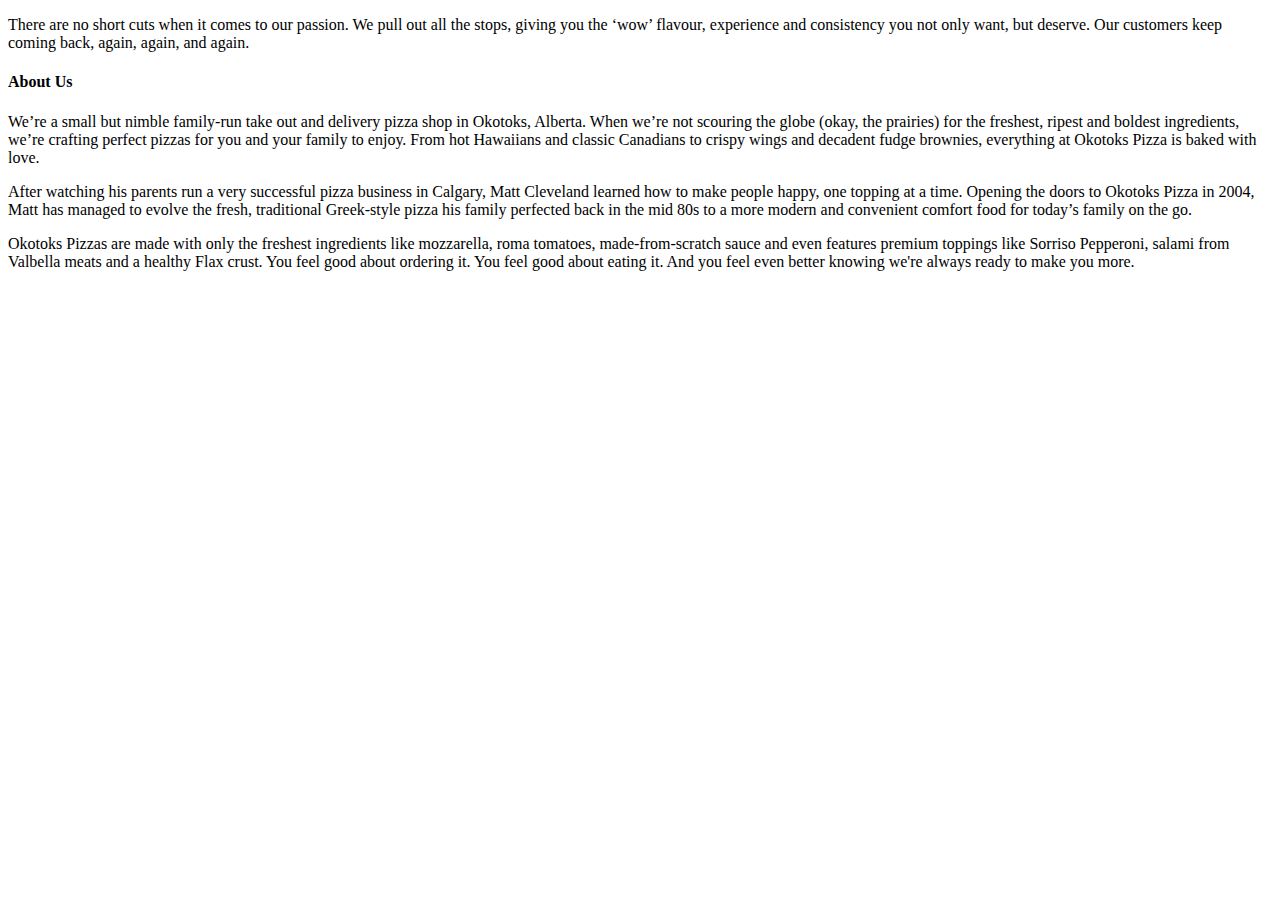
==== aboutus.html @ 43ddbb8f "Started skeleton, added images and video to the homepage" ====
<!DOCTYPE html>
<html>
    <head>
        <title>About Us</title>
    </head>

    <body>
  
        <section>   
            <p>There are no short cuts when it comes to our passion. We pull out all the stops, giving you the 
            ‘wow’ flavour, experience and consistency you not only want, but deserve. Our customers keep 
            coming back, again, again, and again.</p>
        </section>

        <div>
            <h4>About Us</h4>
                <p>We’re a small but nimble family-run take out and delivery pizza shop in Okotoks, Alberta. When we’re
                 not scouring the globe (okay, the prairies) for the freshest, ripest and boldest ingredients, we’re
                 crafting perfect pizzas for you and your family to enjoy. From hot Hawaiians and classic Canadians
                  to crispy wings and decadent fudge brownies, everything at Okotoks Pizza is baked with love.</p>


                <p>After watching his parents run a very successful pizza business in Calgary, Matt Cleveland learned how
                 to make people happy, one topping at a time. Opening the doors to Okotoks Pizza in 2004, Matt has
                  managed to evolve the fresh, traditional Greek-style pizza his family perfected back in the mid 80s 
                  to a more modern and convenient comfort food for today’s family on the go.</p>
                
               <p>Okotoks Pizzas are made with only the freshest ingredients like mozzarella, roma tomatoes, 
                made-from-scratch sauce and even features premium toppings like Sorriso Pepperoni, salami from
                 Valbella meats and a healthy Flax crust. You feel good about ordering it. You feel good about eating
                  it. And you feel even better knowing we're always ready to make you more.</p>
        </div>



    </body>




</html>
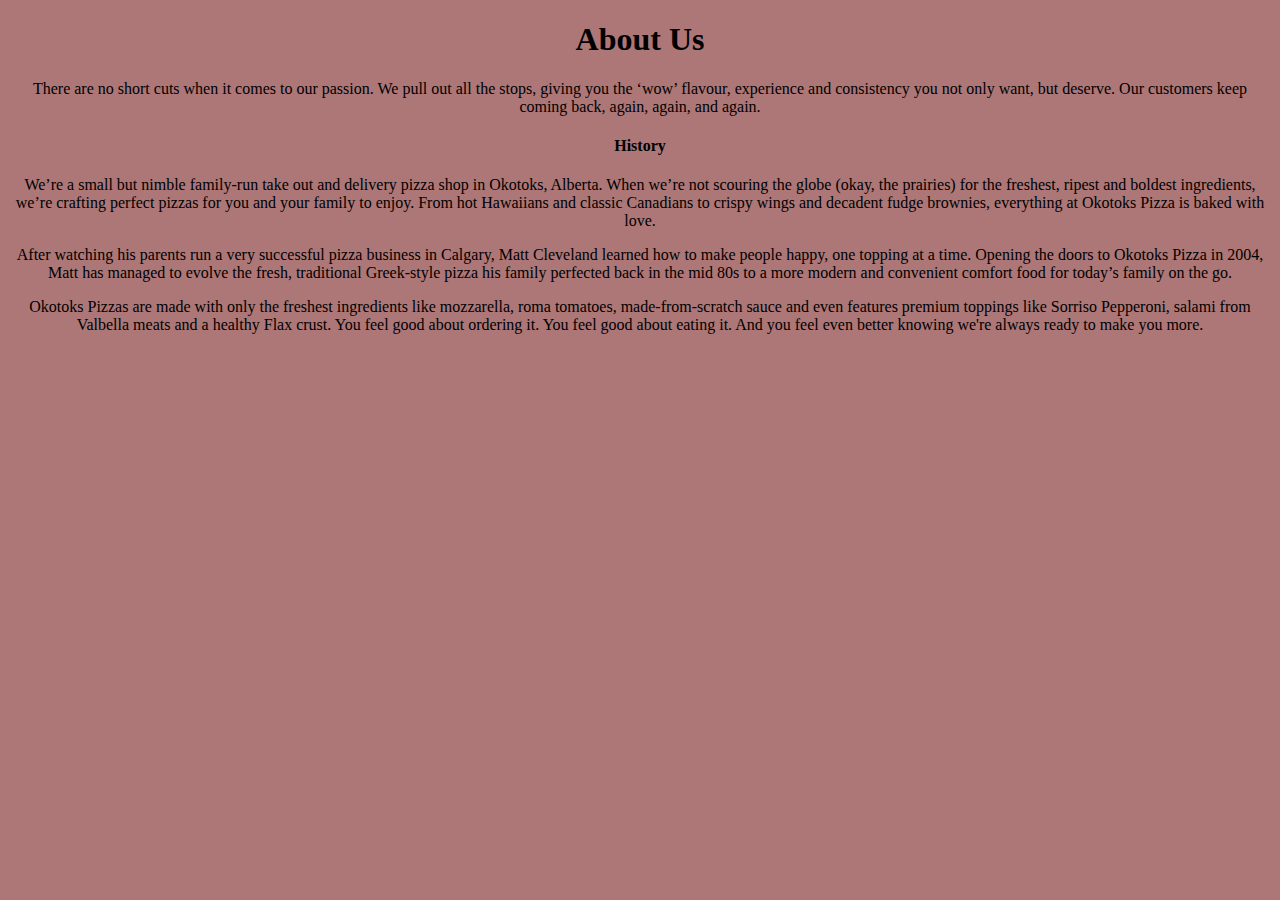
==== commit 550bc265: "Added SEO tags to site" ====
--- a/aboutus.html
+++ b/aboutus.html
@@ -1,10 +1,16 @@
 <!DOCTYPE html>
 <html>
     <head>
+        <link rel="stylesheet" href="css/style.css">
         <title>About Us</title>
+        <meta name="description" content="Read on for the history of Okotoks Pizza and what we are all about."/>
+
+
     </head>
 
     <body>
+
+        <H1>About Us</H1>
   
         <section>   
             <p>There are no short cuts when it comes to our passion. We pull out all the stops, giving you the 
@@ -13,7 +19,7 @@
         </section>
 
         <div>
-            <h4>About Us</h4>
+            <h4>History</h4>
                 <p>We’re a small but nimble family-run take out and delivery pizza shop in Okotoks, Alberta. When we’re
                  not scouring the globe (okay, the prairies) for the freshest, ripest and boldest ingredients, we’re
                  crafting perfect pizzas for you and your family to enjoy. From hot Hawaiians and classic Canadians
--- a/css/style.css
+++ b/css/style.css
@@ -0,0 +1,8 @@
+body {
+    background-color: rgb(173, 119, 119);
+
+    text-align: center;
+
+}
+
+
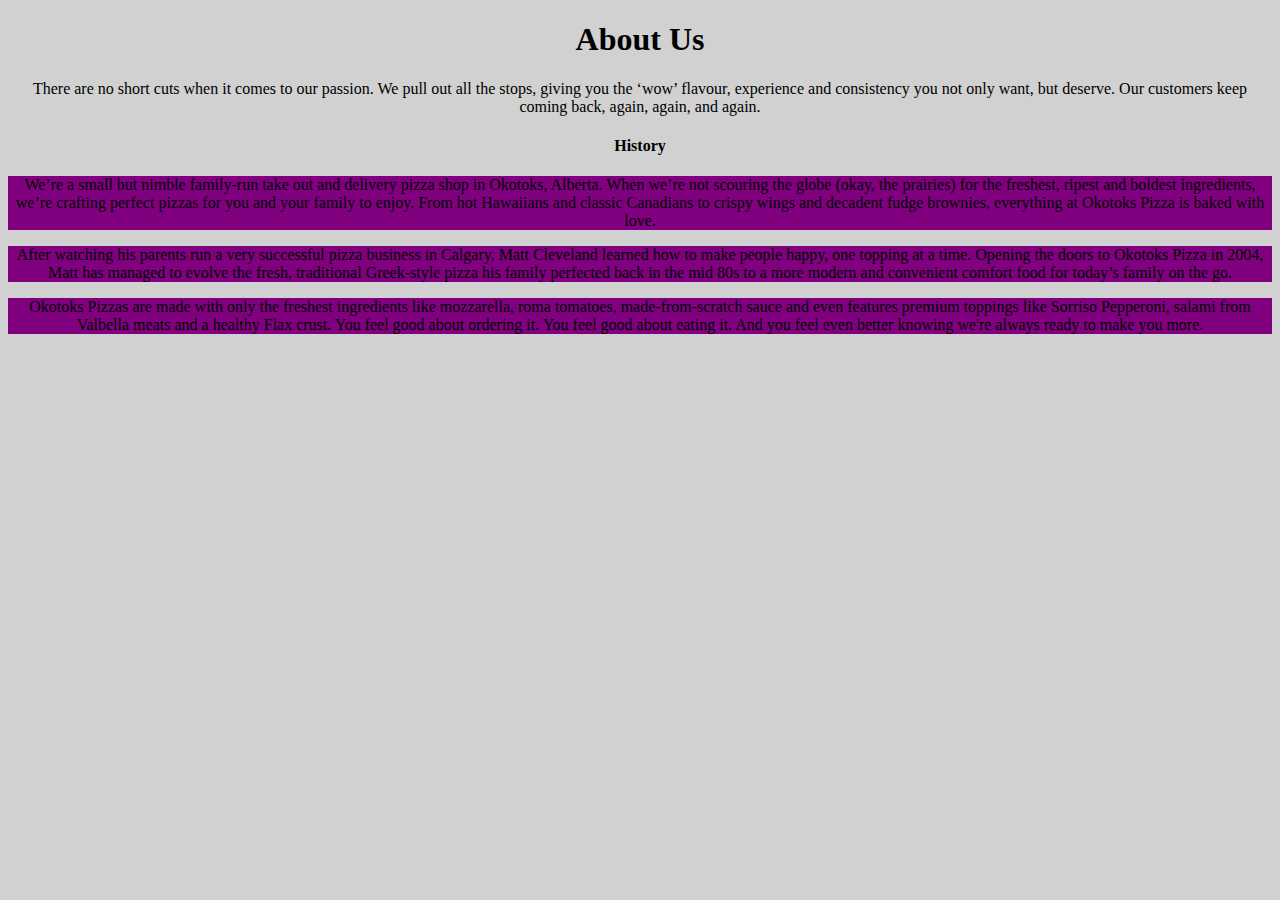
==== commit d4a8ad0b: "added new CSS selectors" ====
--- a/aboutus.html
+++ b/aboutus.html
@@ -10,7 +10,8 @@
 
     <body>
 
-        <H1>About Us</H1>
+        <h1>About Us</h1>
+        
   
         <section>   
             <p>There are no short cuts when it comes to our passion. We pull out all the stops, giving you the 
@@ -18,24 +19,30 @@
             coming back, again, again, and again.</p>
         </section>
 
-        <div>
+        
+
+        <div class="one">
             <h4>History</h4>
                 <p>We’re a small but nimble family-run take out and delivery pizza shop in Okotoks, Alberta. When we’re
                  not scouring the globe (okay, the prairies) for the freshest, ripest and boldest ingredients, we’re
                  crafting perfect pizzas for you and your family to enjoy. From hot Hawaiians and classic Canadians
                   to crispy wings and decadent fudge brownies, everything at Okotoks Pizza is baked with love.</p>
+                </div>
 
-
+        <div class="two">
                 <p>After watching his parents run a very successful pizza business in Calgary, Matt Cleveland learned how
                  to make people happy, one topping at a time. Opening the doors to Okotoks Pizza in 2004, Matt has
                   managed to evolve the fresh, traditional Greek-style pizza his family perfected back in the mid 80s 
                   to a more modern and convenient comfort food for today’s family on the go.</p>
+                </div>
                 
+
+        <div class="three">
                <p>Okotoks Pizzas are made with only the freshest ingredients like mozzarella, roma tomatoes, 
                 made-from-scratch sauce and even features premium toppings like Sorriso Pepperoni, salami from
                  Valbella meats and a healthy Flax crust. You feel good about ordering it. You feel good about eating
                   it. And you feel even better knowing we're always ready to make you more.</p>
-        </div>
+                 </div>
 
 
 
--- a/css/style.css
+++ b/css/style.css
@@ -1,8 +1,57 @@
 body {
-    background-color: rgb(173, 119, 119);
+    background-color: rgb(209, 209, 209);
 
     text-align: center;
+}
 
+#header-background {
+    width: 100%;
+    height: 100px;
+    background:url("http://james-allen.ca/projects/lessons/1-html/img/okotoks-pizza-logo.png")
 }
 
 
+
+
+
+
+
+.contactus {
+    border: 5px outset red;
+    background-color: lightblue;
+    text-align: center;
+  }
+
+
+
+
+
+div p {
+    background-color: yellow;
+  }
+
+  div > p {
+    background-color: purple;
+  }
+
+  li:first-of-type + li {
+    color: red;
+  }
+
+
+  a:hover {
+      background-color: brown;
+  }
+
+ a:active {
+     background-color: rgb(108, 106, 212)
+     color: blueviolet;
+ }
+ 
+ a:visited {
+     background-color: chartreuse;
+ }
+ 
+
+
+}
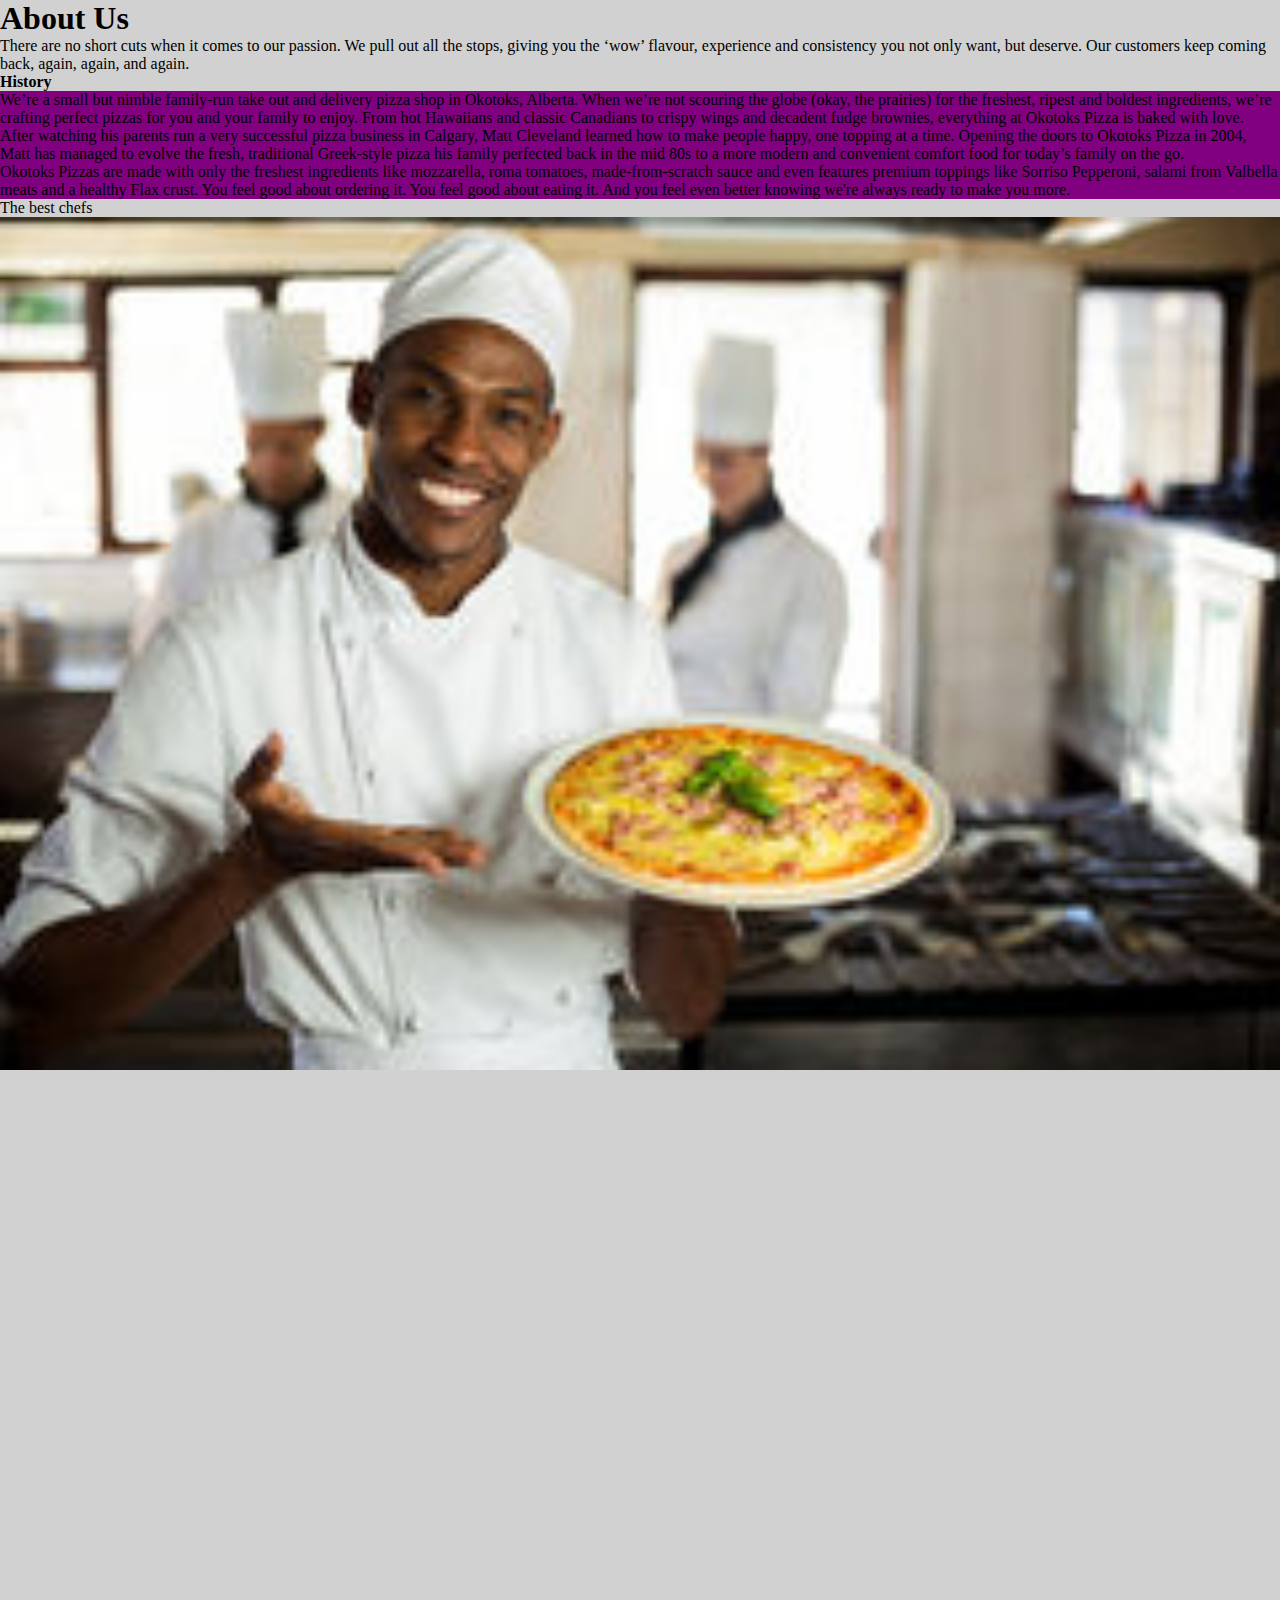
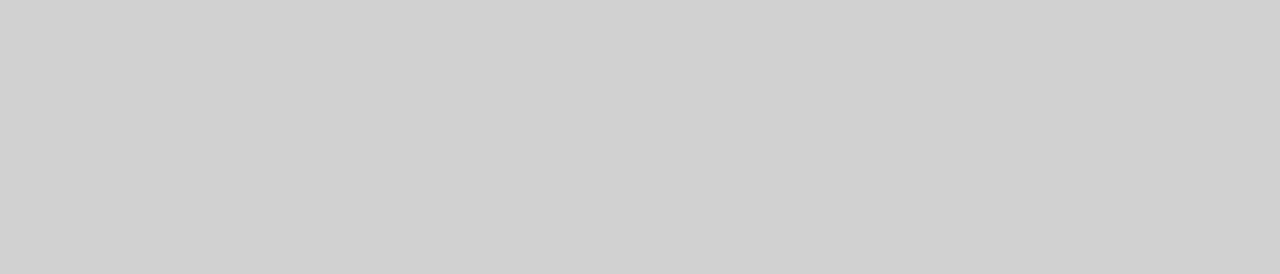
==== commit daf2d598: "Added fancy transitions effects" ====
--- a/aboutus.html
+++ b/aboutus.html
@@ -29,7 +29,7 @@
                   to crispy wings and decadent fudge brownies, everything at Okotoks Pizza is baked with love.</p>
                 </div>
 
-        <div class="two">
+        <div id="para2" class=two>
                 <p>After watching his parents run a very successful pizza business in Calgary, Matt Cleveland learned how
                  to make people happy, one topping at a time. Opening the doors to Okotoks Pizza in 2004, Matt has
                   managed to evolve the fresh, traditional Greek-style pizza his family perfected back in the mid 80s 
@@ -46,6 +46,21 @@
 
 
 
+        <p>The best chefs</p>
+
+        <div id="slider">
+            <figure>
+                <img src="images/Chef.jpg" alt="chef">
+                <img src="images/PizzaDough.jpg">
+                <img src="images/pizzabanner.png">
+            </figure>
+        </div>
+
+
+
+
+
+
     </body>
 
 
--- a/css/style.css
+++ b/css/style.css
@@ -1,18 +1,86 @@
+* {
+  margin: 0;
+  padding: 0;
+  box-sizing: border-box;
+ 
+}
+
+.logo{
+  width:100px;
+  float: left;
+}
+
+
+.coveranimation {
+  height:500px;
+  width: 800px;
+  position: relative;
+  padding: 2rem;
+  justify-content: center;
+ 
+}
+
+.coveranimation img {
+    width: 100%;
+    height: 100%;
+    justify-content: center;
+    
+  }
+
+.transition-image {
+  position: absolute;
+  top: 0px;
+  left: 0px;
+  opacity: 0;
+  transition: opacity 1s ease;
+}
+
+.transition-image:hover {
+  opacity: 1;
+
+}
+
+
+#slider {
+  overflow: hidden;
+}
+
+
+#slider figure  {
+  position: relative;
+  width: 500%;
+  margin:0;
+  left:0;
+  animation: 15s slider infinite;
+
+}
+
+#slider figure img {
+  width: 20%;
+  float: left;
+}
+
+@keyframes slider {
+  0% {
+    left:0%;
+  }
+  20% {
+    left: 0%;
+  }
+  25% {
+    left: -100%
+  }
+  50% {
+    left: -200%
+
+  }
+}
+
+
 body {
     background-color: rgb(209, 209, 209);
 
-    text-align: center;
 }
-
-#header-background {
-    width: 100%;
-    height: 100px;
-    background:url("http://james-allen.ca/projects/lessons/1-html/img/okotoks-pizza-logo.png")
-}
-
-
-
-
 
 
 
@@ -21,8 +89,6 @@
     background-color: lightblue;
     text-align: center;
   }
-
-
 
 
 
@@ -51,7 +117,16 @@
  a:visited {
      background-color: chartreuse;
  }
+
+ #showcase h1 {
+  animation: heading;
+
+ }
  
+@keyframes h1 {
+  0% {top: -50px}
+  100% {top: 200px}
+}
 
 
-}
+
